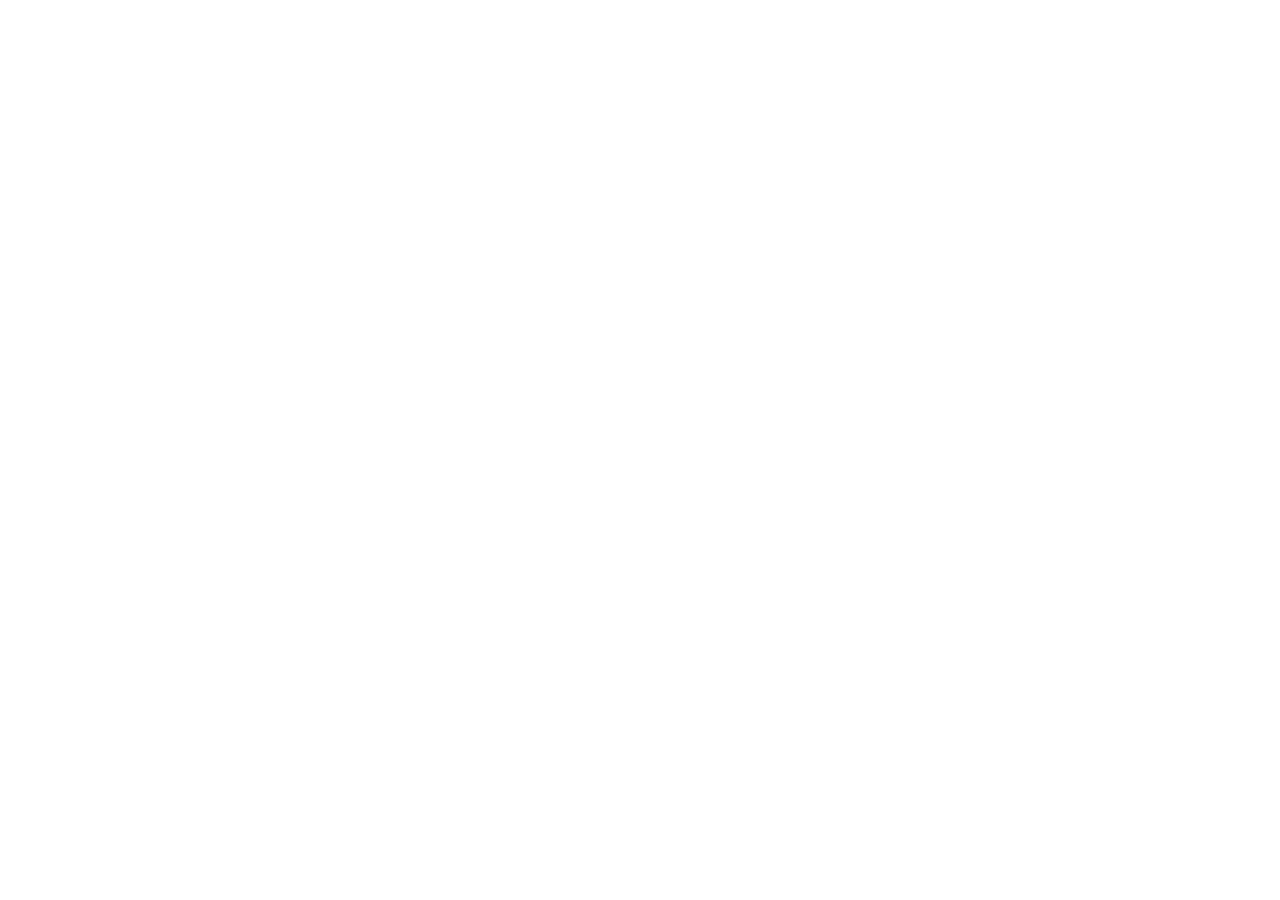
==== web/index.html @ d23e798a "Initial Flutter Project Code" ====
<!DOCTYPE html>
<html>
<head>
  <!--
    If you are serving your web app in a path other than the root, change the
    href value below to reflect the base path you are serving from.

    The path provided below has to start and end with a slash "/" in order for
    it to work correctly.

    For more details:
    * https://developer.mozilla.org/en-US/docs/Web/HTML/Element/base

    This is a placeholder for base href that will be replaced by the value of
    the `--base-href` argument provided to `flutter build`.
  -->
  <base href="$FLUTTER_BASE_HREF">

  <meta charset="UTF-8">
  <meta content="IE=Edge" http-equiv="X-UA-Compatible">
  <meta name="description" content="A new Flutter project.">

  <!-- iOS meta tags & icons -->
  <meta name="apple-mobile-web-app-capable" content="yes">
  <meta name="apple-mobile-web-app-status-bar-style" content="black">
  <meta name="apple-mobile-web-app-title" content="attendance_tracker">
  <link rel="apple-touch-icon" href="icons/Icon-192.png">

  <!-- Favicon -->
  <link rel="icon" type="image/png" href="favicon.png"/>

  <title>attendance_tracker</title>
  <link rel="manifest" href="manifest.json">

  <script>
    // The value below is injected by flutter build, do not touch.
    var serviceWorkerVersion = null;
  </script>
  <!-- This script adds the flutter initialization JS code -->
  <script src="flutter.js" defer></script>
</head>
<body>
  <script>
    window.addEventListener('load', function(ev) {
      // Download main.dart.js
      _flutter.loader.loadEntrypoint({
        serviceWorker: {
          serviceWorkerVersion: serviceWorkerVersion,
        },
        onEntrypointLoaded: function(engineInitializer) {
          engineInitializer.initializeEngine().then(function(appRunner) {
            appRunner.runApp();
          });
        }
      });
    });
  </script>
</body>
</html>
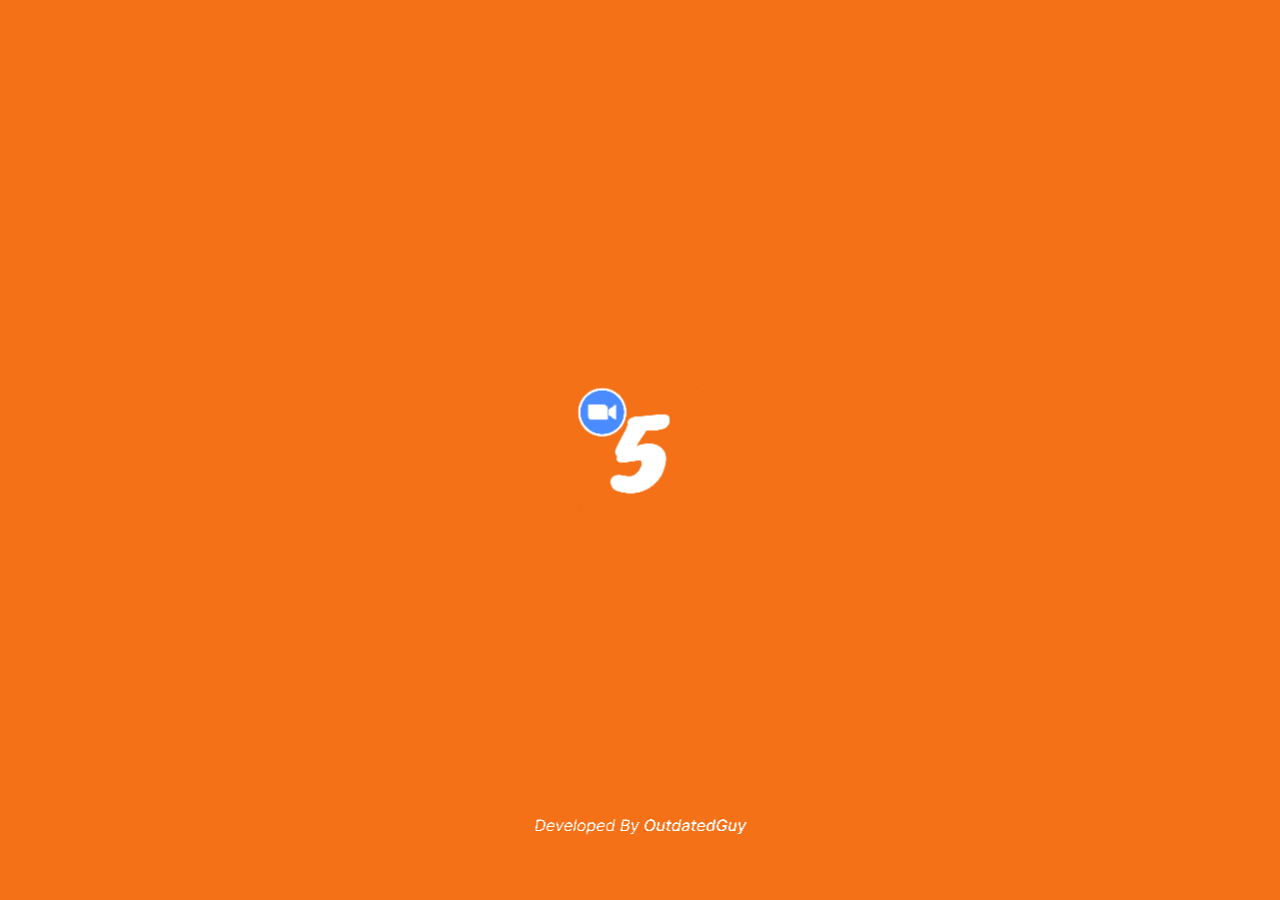
==== commit 8fb0294c: "feat: set app splash screen" ====
--- a/web/index.html
+++ b/web/index.html
@@ -1,6 +1,4 @@
-<!DOCTYPE html>
-<html>
-<head>
+<!DOCTYPE html><html><head>
   <!--
     If you are serving your web app in a path other than the root, change the
     href value below to reflect the base path you are serving from.
@@ -18,18 +16,18 @@
 
   <meta charset="UTF-8">
   <meta content="IE=Edge" http-equiv="X-UA-Compatible">
-  <meta name="description" content="A new Flutter project.">
+  <meta name="description" content="An application to track late attendees in zoom meetings using the participant list csv file.">
 
   <!-- iOS meta tags & icons -->
   <meta name="apple-mobile-web-app-capable" content="yes">
   <meta name="apple-mobile-web-app-status-bar-style" content="black">
-  <meta name="apple-mobile-web-app-title" content="attendance_tracker">
+  <meta name="apple-mobile-web-app-title" content="Zoom Attendance Tracker">
   <link rel="apple-touch-icon" href="icons/Icon-192.png">
 
   <!-- Favicon -->
-  <link rel="icon" type="image/png" href="favicon.png"/>
+  <link rel="icon" type="image/png" href="favicon.png">
 
-  <title>attendance_tracker</title>
+  <title>Zoom Attendance Tracker</title>
   <link rel="manifest" href="manifest.json">
 
   <script>
@@ -37,9 +35,20 @@
     var serviceWorkerVersion = null;
   </script>
   <!-- This script adds the flutter initialization JS code -->
-  <script src="flutter.js" defer></script>
+  <script src="flutter.js" defer=""></script>
+  <link rel="stylesheet" type="text/css" href="splash/style.css">
+  <meta content="width=device-width, initial-scale=1.0, maximum-scale=1.0, user-scalable=no" name="viewport">
+  <script src="splash/splash.js"></script>
 </head>
-<body>
+<body>  <picture id="splash-branding">
+    <source srcset="splash/img/branding-1x.png 1x, splash/img/branding-2x.png 2x, splash/img/branding-3x.png 3x, splash/img/branding-4x.png 4x" media="(prefers-color-scheme: light)">
+    <source srcset="splash/img/branding-dark-1x.png 1x, splash/img/branding-dark-2x.png 2x, splash/img/branding-dark-3x.png 3x, splash/img/branding-dark-4x.png 4x" media="(prefers-color-scheme: dark)">
+    <img class="bottom" aria-hidden="true" src="splash/img/branding-1x.png" alt="">
+  </picture>  <picture id="splash">
+      <source srcset="splash/img/light-1x.png 1x, splash/img/light-2x.png 2x, splash/img/light-3x.png 3x, splash/img/light-4x.png 4x" media="(prefers-color-scheme: light)">
+      <source srcset="splash/img/dark-1x.png 1x, splash/img/dark-2x.png 2x, splash/img/dark-3x.png 3x, splash/img/dark-4x.png 4x" media="(prefers-color-scheme: dark)">
+      <img class="center" aria-hidden="true" src="splash/img/light-1x.png" alt="">
+  </picture>
   <script>
     window.addEventListener('load', function(ev) {
       // Download main.dart.js
@@ -55,5 +64,6 @@
       });
     });
   </script>
-</body>
-</html>
+
+
+</body></html>
--- a/web/splash/style.css
+++ b/web/splash/style.css
@@ -0,0 +1,62 @@
+html {
+  height: 100%
+}
+
+body {
+  margin: 0;
+  min-height: 100%;
+  background-color: #f47117;
+  background-size: 100% 100%;
+}
+
+.center {
+  margin: 0;
+  position: absolute;
+  top: 50%;
+  left: 50%;
+  -ms-transform: translate(-50%, -50%);
+  transform: translate(-50%, -50%);
+}
+
+.contain {
+  display:block;
+  width:100%; height:100%;
+  object-fit: contain;
+}
+
+.stretch {
+  display:block;
+  width:100%; height:100%;
+}
+
+.cover {
+  display:block;
+  width:100%; height:100%;
+  object-fit: cover;
+}
+
+.bottom {
+  position: absolute;
+  bottom: 0;
+  left: 50%;
+  -ms-transform: translate(-50%, 0);
+  transform: translate(-50%, 0);
+}
+
+.bottomLeft {
+  position: absolute;
+  bottom: 0;
+  left: 0;
+}
+
+.bottomRight {
+  position: absolute;
+  bottom: 0;
+  right: 0;
+}
+
+@media (prefers-color-scheme: dark) {
+  body {
+    background-color: #f47117;
+  }
+}
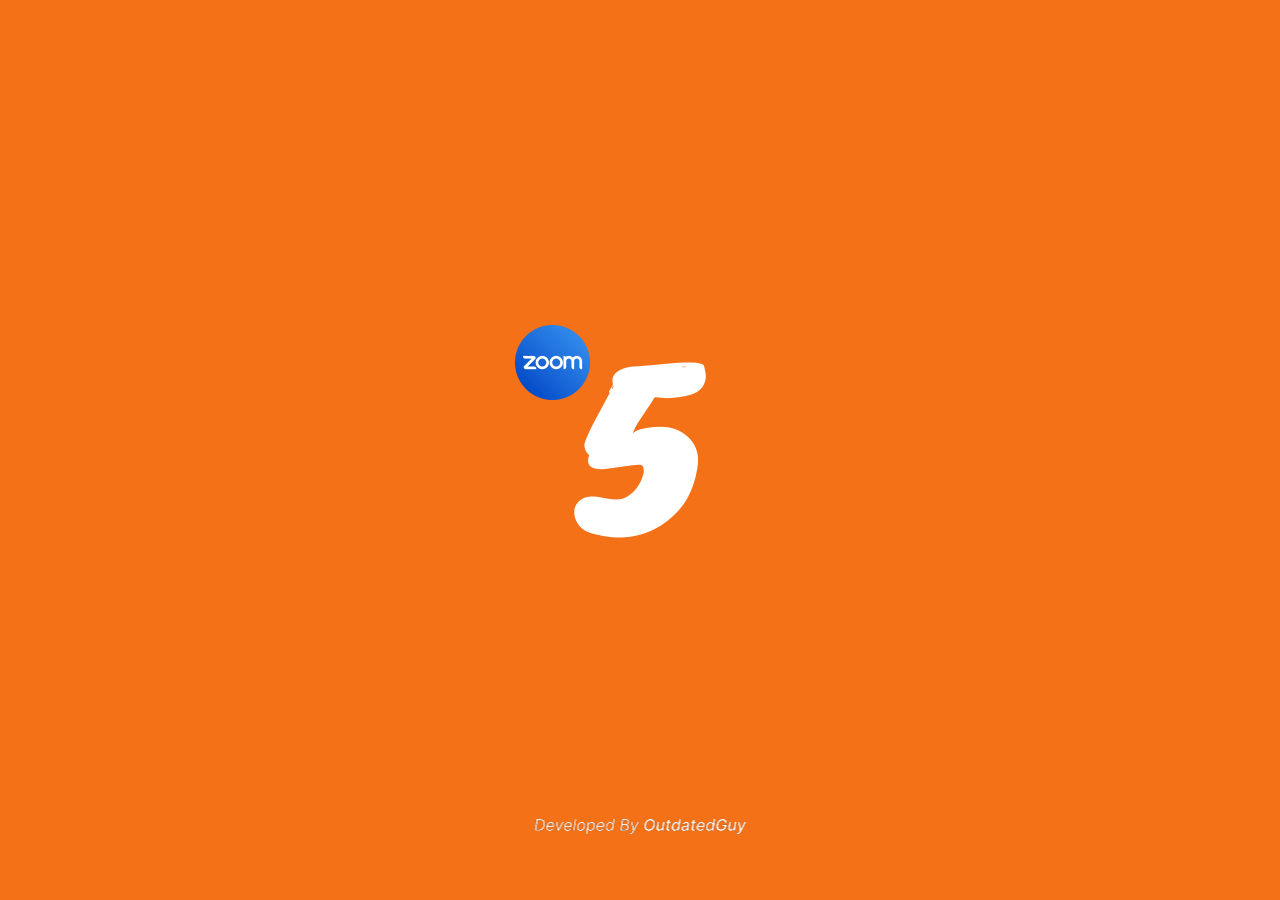
==== commit adfddc2e: "v1.0.0" ====
--- a/web/index.html
+++ b/web/index.html
@@ -1,5 +1,7 @@
-<!DOCTYPE html><html><head>
-  <!--
+<!DOCTYPE html>
+<html lang="en">
+  <head>
+    <!--
     If you are serving your web app in a path other than the root, change the
     href value below to reflect the base path you are serving from.
 
@@ -12,58 +14,178 @@
     This is a placeholder for base href that will be replaced by the value of
     the `--base-href` argument provided to `flutter build`.
   -->
-  <base href="$FLUTTER_BASE_HREF">
+    <base href="$FLUTTER_BASE_HREF" />
 
-  <meta charset="UTF-8">
-  <meta content="IE=Edge" http-equiv="X-UA-Compatible">
-  <meta name="description" content="An application to track late attendees in zoom meetings using the participant list csv file.">
+    <meta charset="UTF-8" />
+    <meta content="IE=Edge" http-equiv="X-UA-Compatible" />
+    <meta
+      name="description"
+      content="An app to track late attendees in zoom meetings using the participant list csv file."
+    />
 
-  <!-- iOS meta tags & icons -->
-  <meta name="apple-mobile-web-app-capable" content="yes">
-  <meta name="apple-mobile-web-app-status-bar-style" content="black">
-  <meta name="apple-mobile-web-app-title" content="Zoom Attendance Tracker">
-  <link rel="apple-touch-icon" href="icons/Icon-192.png">
+    <!-- Social media link preview -->
+    <meta property="og:title" content="Zoom Attendance Tracker" />
+    <meta
+      property="og:description"
+      content="An app to track late attendees in zoom meetings using the participant list csv file."
+    />
+    <meta property="og:image" content="https://i.imgur.com/7o3De35.png" />
+    <meta property="og:image:width" content="1280" />
+    <meta property="og:image:height" content="720" />
+    <meta
+      property="og:url"
+      content="https://zoom-attendance-tracker.outdatedguy.rocks/"
+    />
+    <meta property="og:type" content="website" />
+    <meta property="twitter:card" content="summary_large_image" />
 
-  <!-- Favicon -->
-  <link rel="icon" type="image/png" href="favicon.png">
+    <!-- iOS meta tags & icons -->
+    <meta name="mobile-web-app-capable" content="yes" />
+    <meta name="apple-mobile-web-app-status-bar-style" content="black" />
+    <meta name="apple-mobile-web-app-title" content="Zoom Attendance Tracker" />
+    <link rel="apple-touch-icon" href="icons/Icon-192.png" />
 
-  <title>Zoom Attendance Tracker</title>
-  <link rel="manifest" href="manifest.json">
+    <!-- Favicon -->
+    <link rel="icon" type="image/x-icon" href="favicon.ico" />
+    <meta name="theme-color" content="#8C52FF" />
 
-  <script>
-    // The value below is injected by flutter build, do not touch.
-    var serviceWorkerVersion = null;
-  </script>
-  <!-- This script adds the flutter initialization JS code -->
-  <script src="flutter.js" defer=""></script>
-  <link rel="stylesheet" type="text/css" href="splash/style.css">
-  <meta content="width=device-width, initial-scale=1.0, maximum-scale=1.0, user-scalable=no" name="viewport">
-  <script src="splash/splash.js"></script>
-</head>
-<body>  <picture id="splash-branding">
-    <source srcset="splash/img/branding-1x.png 1x, splash/img/branding-2x.png 2x, splash/img/branding-3x.png 3x, splash/img/branding-4x.png 4x" media="(prefers-color-scheme: light)">
-    <source srcset="splash/img/branding-dark-1x.png 1x, splash/img/branding-dark-2x.png 2x, splash/img/branding-dark-3x.png 3x, splash/img/branding-dark-4x.png 4x" media="(prefers-color-scheme: dark)">
-    <img class="bottom" aria-hidden="true" src="splash/img/branding-1x.png" alt="">
-  </picture>  <picture id="splash">
-      <source srcset="splash/img/light-1x.png 1x, splash/img/light-2x.png 2x, splash/img/light-3x.png 3x, splash/img/light-4x.png 4x" media="(prefers-color-scheme: light)">
-      <source srcset="splash/img/dark-1x.png 1x, splash/img/dark-2x.png 2x, splash/img/dark-3x.png 3x, splash/img/dark-4x.png 4x" media="(prefers-color-scheme: dark)">
-      <img class="center" aria-hidden="true" src="splash/img/light-1x.png" alt="">
-  </picture>
-  <script>
-    window.addEventListener('load', function(ev) {
-      // Download main.dart.js
-      _flutter.loader.loadEntrypoint({
-        serviceWorker: {
-          serviceWorkerVersion: serviceWorkerVersion,
-        },
-        onEntrypointLoaded: function(engineInitializer) {
-          engineInitializer.initializeEngine().then(function(appRunner) {
-            appRunner.runApp();
-          });
+    <title>Zoom Attendance Tracker</title>
+    <link rel="manifest" href="manifest.json" />
+
+    <style id="splash-screen-style">
+      html {
+        height: 100%;
+      }
+
+      body {
+        margin: 0;
+        min-height: 100%;
+        background-color: #f47117;
+        background-size: 100% 100%;
+      }
+
+      .center {
+        margin: 0;
+        position: absolute;
+        top: 50%;
+        left: 50%;
+        -ms-transform: translate(-50%, -50%);
+        transform: translate(-50%, -50%);
+      }
+
+      .contain {
+        display: block;
+        width: 100%;
+        height: 100%;
+        object-fit: contain;
+      }
+
+      .stretch {
+        display: block;
+        width: 100%;
+        height: 100%;
+      }
+
+      .cover {
+        display: block;
+        width: 100%;
+        height: 100%;
+        object-fit: cover;
+      }
+
+      .bottom {
+        position: absolute;
+        bottom: 0;
+        left: 50%;
+        -ms-transform: translate(-50%, 0);
+        transform: translate(-50%, 0);
+      }
+
+      .bottomLeft {
+        position: absolute;
+        bottom: 0;
+        left: 0;
+      }
+
+      .bottomRight {
+        position: absolute;
+        bottom: 0;
+        right: 0;
+      }
+
+      @media (prefers-color-scheme: dark) {
+        body {
+          background-color: #f47117;
         }
-      });
-    });
-  </script>
-
-
-</body></html>+      }
+    </style>
+    <script id="splash-screen-script">
+      function removeSplashFromWeb() {
+        document.getElementById("splash")?.remove();
+        document.getElementById("splash-branding")?.remove();
+        document.body.style.background = "transparent";
+        document.getElementById("splash-screen-style")?.remove();
+        document.getElementById("splash-screen-script")?.remove();
+      }
+    </script>
+    <meta
+      content="width=device-width, initial-scale=1.0, maximum-scale=1.0, user-scalable=no"
+      name="viewport"
+    />
+  </head>
+  <body>
+    <picture id="splash-branding">
+      <source
+        srcset="
+          splash/img/branding-1x.png 1x,
+          splash/img/branding-2x.png 2x,
+          splash/img/branding-3x.png 3x,
+          splash/img/branding-4x.png 4x
+        "
+        media="(prefers-color-scheme: light)"
+      />
+      <source
+        srcset="
+          splash/img/branding-dark-1x.png 1x,
+          splash/img/branding-dark-2x.png 2x,
+          splash/img/branding-dark-3x.png 3x,
+          splash/img/branding-dark-4x.png 4x
+        "
+        media="(prefers-color-scheme: dark)"
+      />
+      <img
+        class="bottom"
+        aria-hidden="true"
+        src="splash/img/branding-1x.png"
+        alt=""
+      />
+    </picture>
+    <picture id="splash">
+      <source
+        srcset="
+          splash/img/light-1x.png 1x,
+          splash/img/light-2x.png 2x,
+          splash/img/light-3x.png 3x,
+          splash/img/light-4x.png 4x
+        "
+        media="(prefers-color-scheme: light)"
+      />
+      <source
+        srcset="
+          splash/img/dark-1x.png 1x,
+          splash/img/dark-2x.png 2x,
+          splash/img/dark-3x.png 3x,
+          splash/img/dark-4x.png 4x
+        "
+        media="(prefers-color-scheme: dark)"
+      />
+      <img
+        class="center"
+        aria-hidden="true"
+        src="splash/img/light-1x.png"
+        alt=""
+      />
+    </picture>
+    <script src="flutter_bootstrap.js" async=""></script>
+  </body>
+</html>
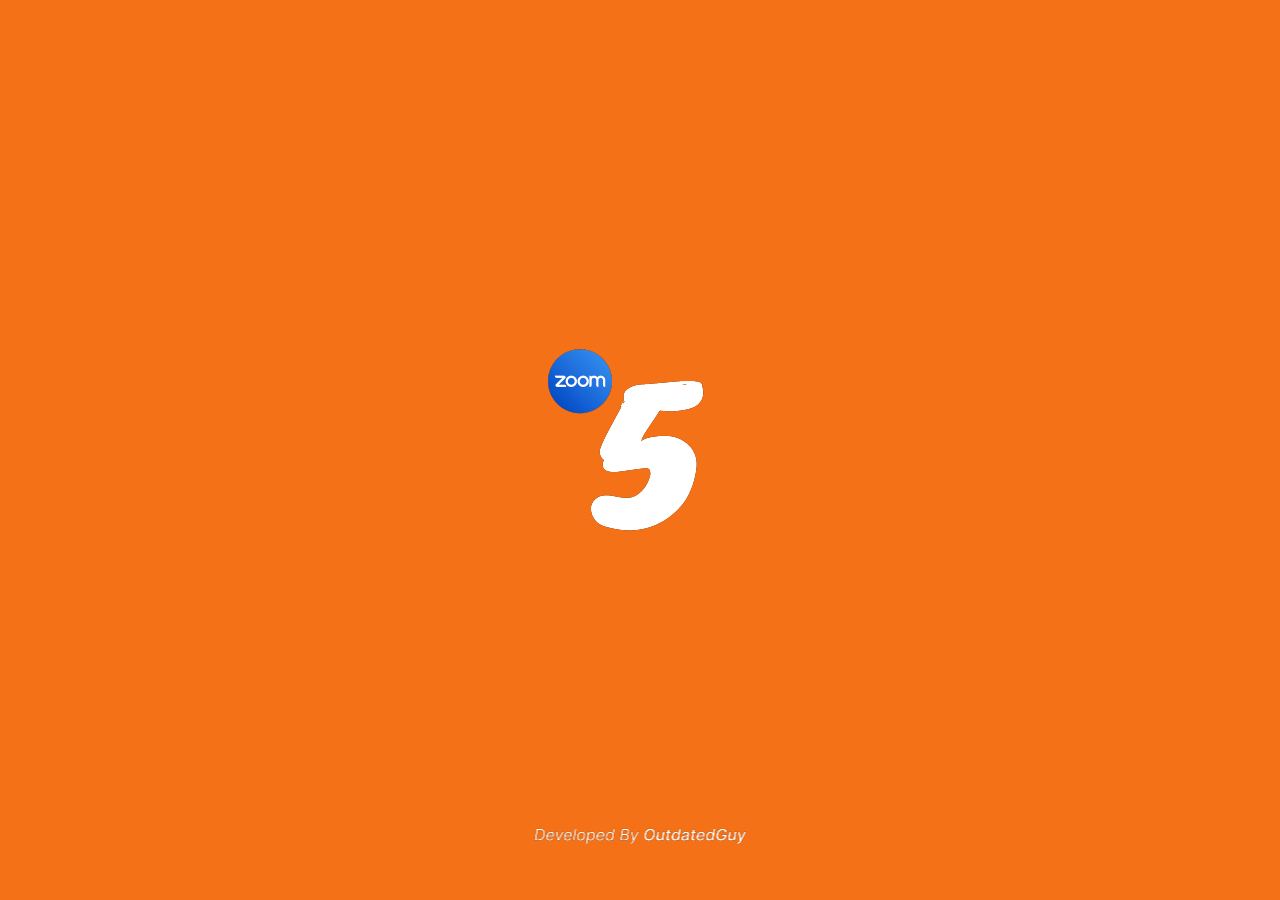
==== commit a2074855: "feat: dark mode splash screen with updated images" ====
--- a/web/index.html
+++ b/web/index.html
@@ -52,6 +52,10 @@
     <title>Zoom Attendance Tracker</title>
     <link rel="manifest" href="manifest.json" />
 
+    <meta
+      content="width=device-width, initial-scale=1.0, maximum-scale=1.0, user-scalable=no"
+      name="viewport"
+    />
     <style id="splash-screen-style">
       html {
         height: 100%;
@@ -115,7 +119,7 @@
 
       @media (prefers-color-scheme: dark) {
         body {
-          background-color: #f47117;
+          background-color: #1e1e1e;
         }
       }
     </style>
@@ -128,10 +132,6 @@
         document.getElementById("splash-screen-script")?.remove();
       }
     </script>
-    <meta
-      content="width=device-width, initial-scale=1.0, maximum-scale=1.0, user-scalable=no"
-      name="viewport"
-    />
   </head>
   <body>
     <picture id="splash-branding">
@@ -186,6 +186,7 @@
         alt=""
       />
     </picture>
+
     <script src="flutter_bootstrap.js" async=""></script>
   </body>
 </html>
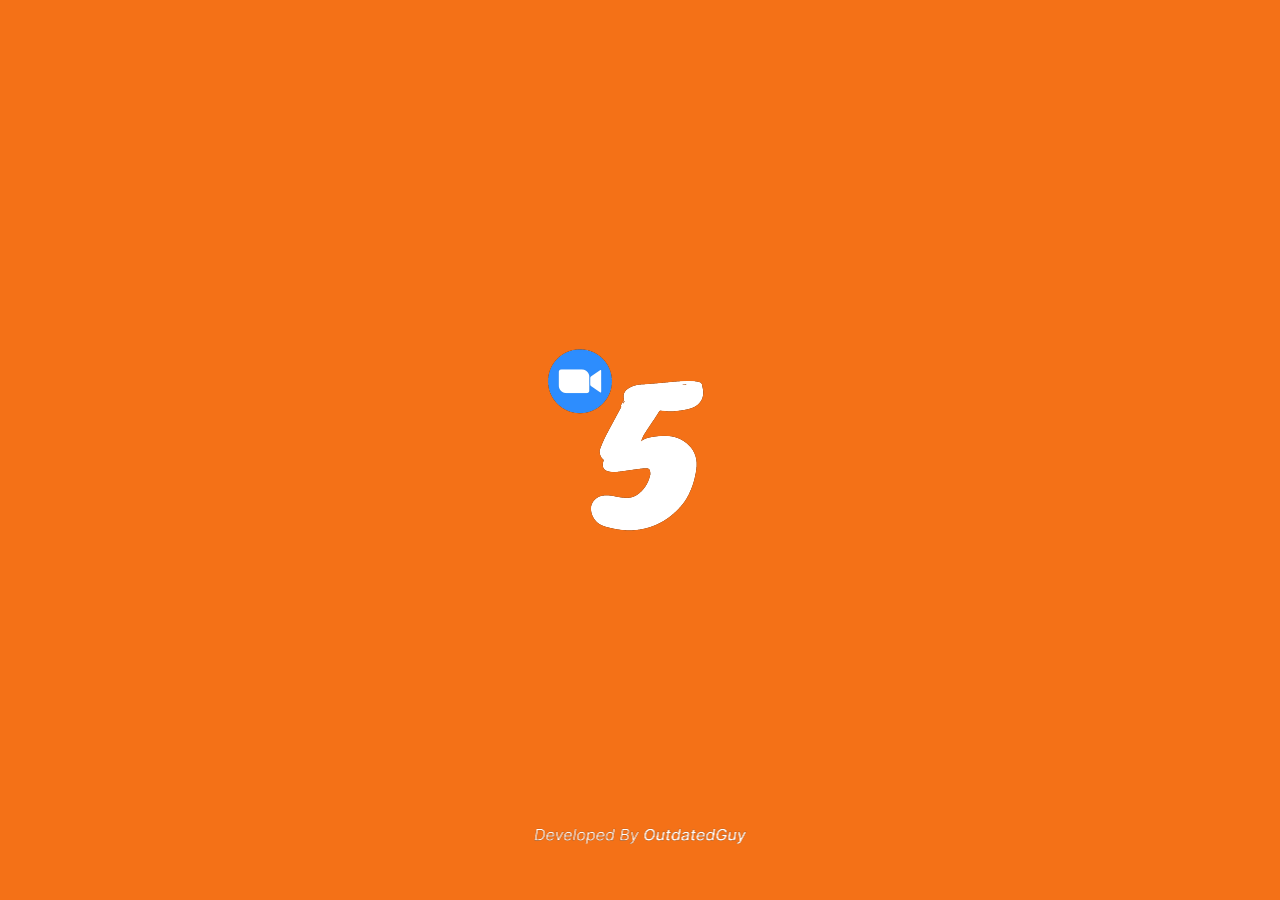
==== commit 104ec2ba: "feat: update app name for trademark purpose" ====
--- a/web/index.html
+++ b/web/index.html
@@ -24,7 +24,7 @@
     />
 
     <!-- Social media link preview -->
-    <meta property="og:title" content="Zoom Attendance Tracker" />
+    <meta property="og:title" content="Attendance Tracker for Zoom" />
     <meta
       property="og:description"
       content="An app to track late attendees in zoom meetings using the participant list csv file."
@@ -42,14 +42,17 @@
     <!-- iOS meta tags & icons -->
     <meta name="mobile-web-app-capable" content="yes" />
     <meta name="apple-mobile-web-app-status-bar-style" content="black" />
-    <meta name="apple-mobile-web-app-title" content="Zoom Attendance Tracker" />
+    <meta
+      name="apple-mobile-web-app-title"
+      content="Attendance Tracker for Zoom"
+    />
     <link rel="apple-touch-icon" href="icons/Icon-192.png" />
 
     <!-- Favicon -->
     <link rel="icon" type="image/x-icon" href="favicon.ico" />
     <meta name="theme-color" content="#8C52FF" />
 
-    <title>Zoom Attendance Tracker</title>
+    <title>Attendance Tracker for Zoom</title>
     <link rel="manifest" href="manifest.json" />
 
     <meta
